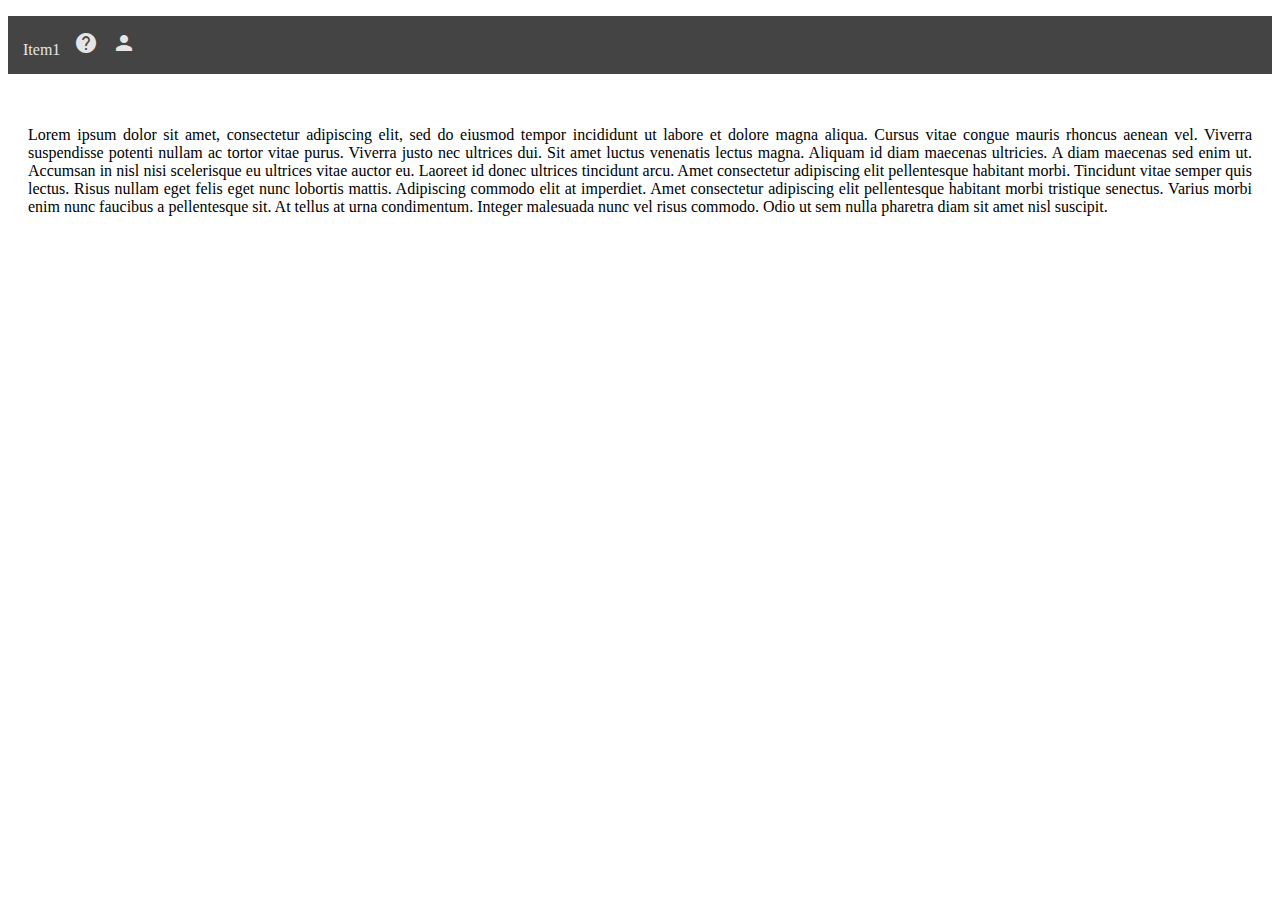
==== index.html @ ebf810b2 "first commit" ====
<!DOCTYPE html>
<html>
  <head>
    <meta charset="utf-8">
    <meta name="viewport" content="initial-scale=1, maximum-scale=1, user-scalable=no, width=device-width">
    <title></title>

    <link rel="manifest" href="manifest.json">
    <link href="https://fonts.googleapis.com/icon?family=Material+Icons" rel="stylesheet">
    
    <link href="lib/ionic/css/ionic.css" rel="stylesheet">
    <link href="css/style.css" rel="stylesheet">

    <script src="lib/ionic/js/ionic.bundle.js"></script>

    <script src="cordova.js"></script>
    <script src="js/app.js"></script>
  </head>
  <body ng-app="starter" ng-controller="mainCtrl">
    <!--<nav menu-bar>
      <li menu-item name="Item-1"></li>
      <li menu-item icon="img/ionic.png" ng-click = "showPopUp()"></li>
      <li menu-item name="Item-3"></li>
    </nav>-->
    <nav>
      <ul>
        <li>Item1</li>
        <li><i class="material-icons md-18" ng-click = "showPopOver()">help</i></li>
        <li><i class="material-icons md-18">person</i></li>
      </ul>
    </nav>
    <div class = "dummy-content">
      <p>
        Lorem ipsum dolor sit amet, consectetur adipiscing elit, sed do eiusmod tempor incididunt ut labore et dolore magna aliqua. Cursus vitae congue mauris rhoncus aenean vel. Viverra suspendisse potenti nullam ac tortor vitae purus. Viverra justo nec ultrices dui. Sit amet luctus venenatis lectus magna. Aliquam id diam maecenas ultricies. A diam maecenas sed enim ut. Accumsan in nisl nisi scelerisque eu ultrices vitae auctor eu. Laoreet id donec ultrices tincidunt arcu. Amet consectetur adipiscing elit pellentesque habitant morbi. Tincidunt vitae semper quis lectus. Risus nullam eget felis eget nunc lobortis mattis. Adipiscing commodo elit at imperdiet. Amet consectetur adipiscing elit pellentesque habitant morbi tristique senectus. Varius morbi enim nunc faucibus a pellentesque sit. At tellus at urna condimentum. Integer malesuada nunc vel risus commodo. Odio ut sem nulla pharetra diam sit amet nisl suscipit.
      </p>
    </div>
    <pop-over ng-show = "popOverShown"></pop-over>
  </body>
</html>
---- css/style.css ----
.uppercase {
    text-transform: uppercase;
}

nav {
	background-color: #444;
	color: #e5e5e5;
}
nav ul {
	padding: 10px;
	display: block;
	width: 100%;
}
nav ul li {
	padding: 5px;
	display: inline-block;
}
.menu-icon {
	height: 50px;
	width: auto;
}


.pop-over {
	background-color: #fff;
	width: fit-content;
	min-width: 250px;
	max-width: 40%;
	max-height: calc(100% - 100px);
	overflow: auto;
	position: absolute;
	right: 0;
	top: 59px;
	border-left: 1px solid rgba(130, 127, 127, 0.2);
	box-shadow: 5px 5px rgba(130, 127, 127, 0.2);
}

@media (max-width: 375px) {
    .pop-over {
        max-width: 85%;
    }
}

.pop-over-header {
	min-height:20px;
	display: block;
	padding: 20px 20px 0px 20px;
}
.pop-over-title {
	margin: 0;
	padding: 0;
	display: inline-block;
	width: 80%;
	font-weight: bold;
}
.pop-over-close {
	display: inline-block;
	width: 10%;
	float: right;
	cursor: pointer;
	color: rgba(130, 127, 127, 0.5);
}
.pop-over-body {
	height: fit-content;
}
div.help {
	padding: 0px 20px 20px 20px;
}
.pop-over-body ul li {
	padding: 5px 0px;
}

ul.links li:first-child {
	border-top: 1px solid rgba(130, 127, 127, 0.2);
}
ul.links li {
	border-bottom: 1px solid rgba(130, 127, 127, 0.2);
	padding: 10px 20px;
}
ul.links a {
	font-weight: bold;
	color: #387ef5;
}
ul a {
	text-decoration: none;
	color: #000;
}
.links a.link-icon {
	float: right;
	color: rgba(130, 127, 127, 0.5);
}

.search-field {
	position: relative;
	margin: 0px;
	margin-bottom: 20px;
}
.search-field input {
	border: 1px solid rgba(130, 127, 127, 0.2);
    width: 100%;
    padding: 10px 10px 10px 30px;
}
.search-field .search-icon {
	position: absolute;
	left: 5px;
	top: calc(50% - 12px);
	color: rgba(130, 127, 127, 0.5);
}
.dummy-content {
	padding: 20px;
	text-align: justify;
}
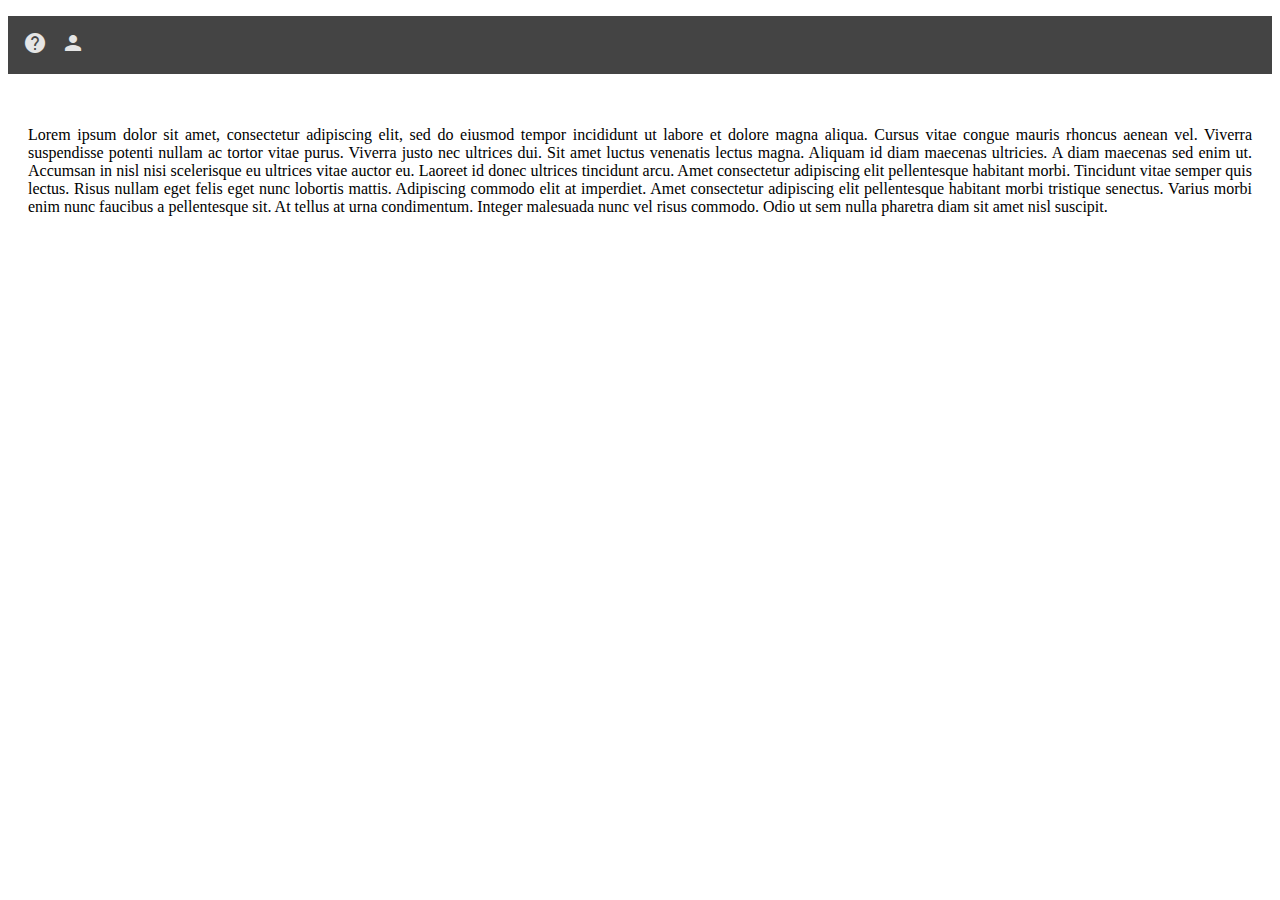
==== commit 9f377627: "added loading fake data as suggested articles" ====
--- a/index.html
+++ b/index.html
@@ -17,14 +17,8 @@
     <script src="js/app.js"></script>
   </head>
   <body ng-app="starter" ng-controller="mainCtrl">
-    <!--<nav menu-bar>
-      <li menu-item name="Item-1"></li>
-      <li menu-item icon="img/ionic.png" ng-click = "showPopUp()"></li>
-      <li menu-item name="Item-3"></li>
-    </nav>-->
     <nav>
       <ul>
-        <li>Item1</li>
         <li><i class="material-icons md-18" ng-click = "showPopOver()">help</i></li>
         <li><i class="material-icons md-18">person</i></li>
       </ul>
--- a/css/style.css
+++ b/css/style.css
@@ -1,7 +1,20 @@
 .uppercase {
     text-transform: uppercase;
 }
-
+.rotate {
+	-webkit-animation: rotate 2s linear infinite;
+	animation: rotate 2s linear infinite;
+}
+@-webkit-keyframes rotate {
+	100% {
+		transform: rotate(360deg);
+	}
+}
+@keyframes rotate {
+	100% {
+		transform: rotate(360deg);
+	}
+}
 nav {
 	background-color: #444;
 	color: #e5e5e5;
